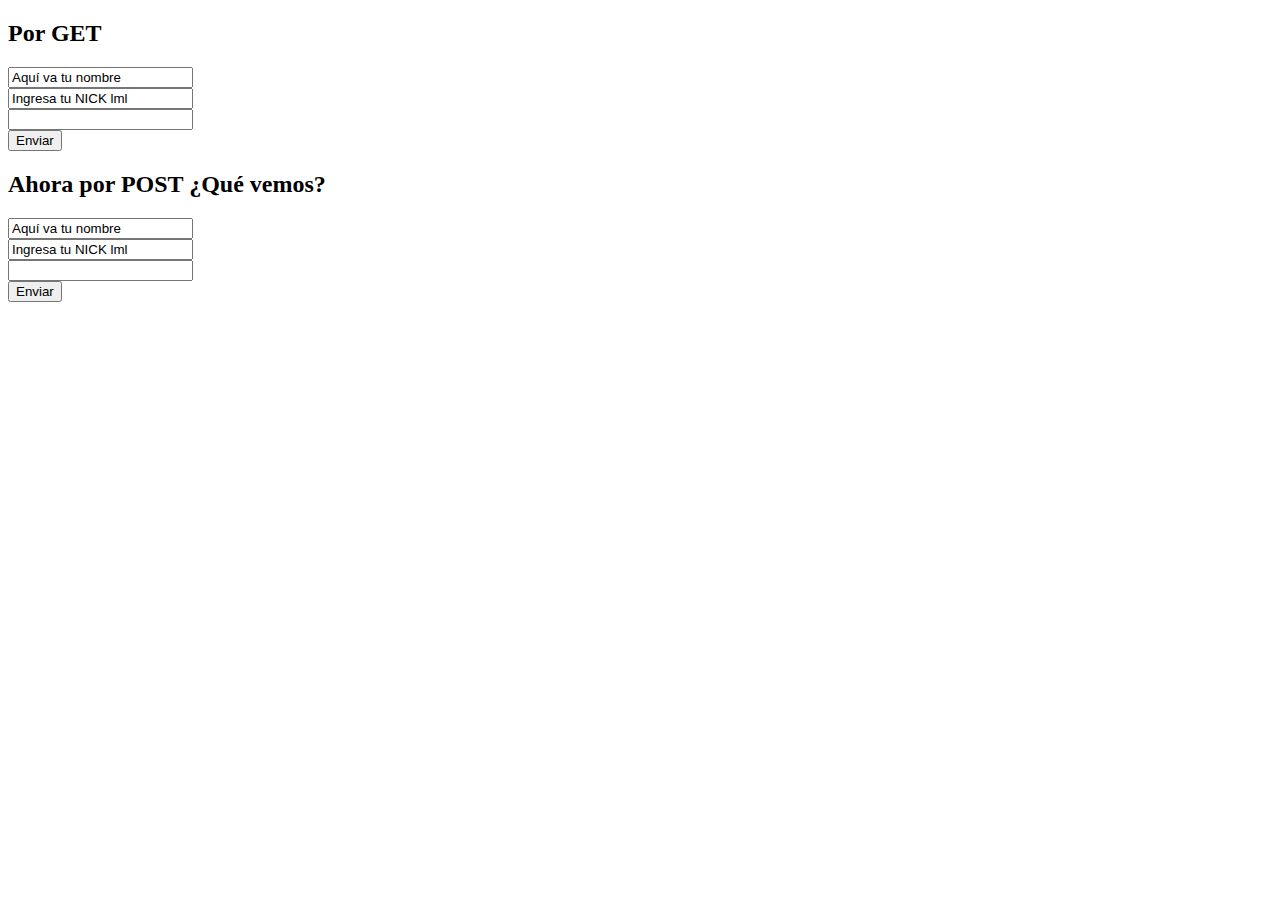
==== ejemplo1_cpmx5.html @ 61f29823 "Slides y algunso ejemplos, para la prematura presentacion en el CPMX5... habrá más, no es todo." ====
<!DOCTYPE html>
<html>
	<head>
		<title>Ejemplo de un Formulario</title>
		<meta http-equiv="Content-Type" content="text/html; charset=utf-8">
	</head>
	<body>
		<h2>Por GET</h2>
		<div>
			<form action="" method="GET">
				<input type="text" name="name" value="Aqu&iacute; va tu nombre"/><br />
				<input type="text" name="nick" value="Ingresa tu NICK lml"/><br />
				<input type="text" name="email" value=""/><br />
				<input type="submit" value="Enviar" />
			</form>
		</div>
		<h2>Ahora por POST ¿Qu&eacute; vemos?</h2>
		<div>
			<form action="" method="POST">
				<input type="text" name="name" value="Aqu&iacute; va tu nombre"/><br />
				<input type="text" name="nick" value="Ingresa tu NICK lml"/><br />
				<input type="text" name="email" value=""/><br />
				<input type="submit" value="Enviar" />
			</form>
		</div>
	</body>
</html>
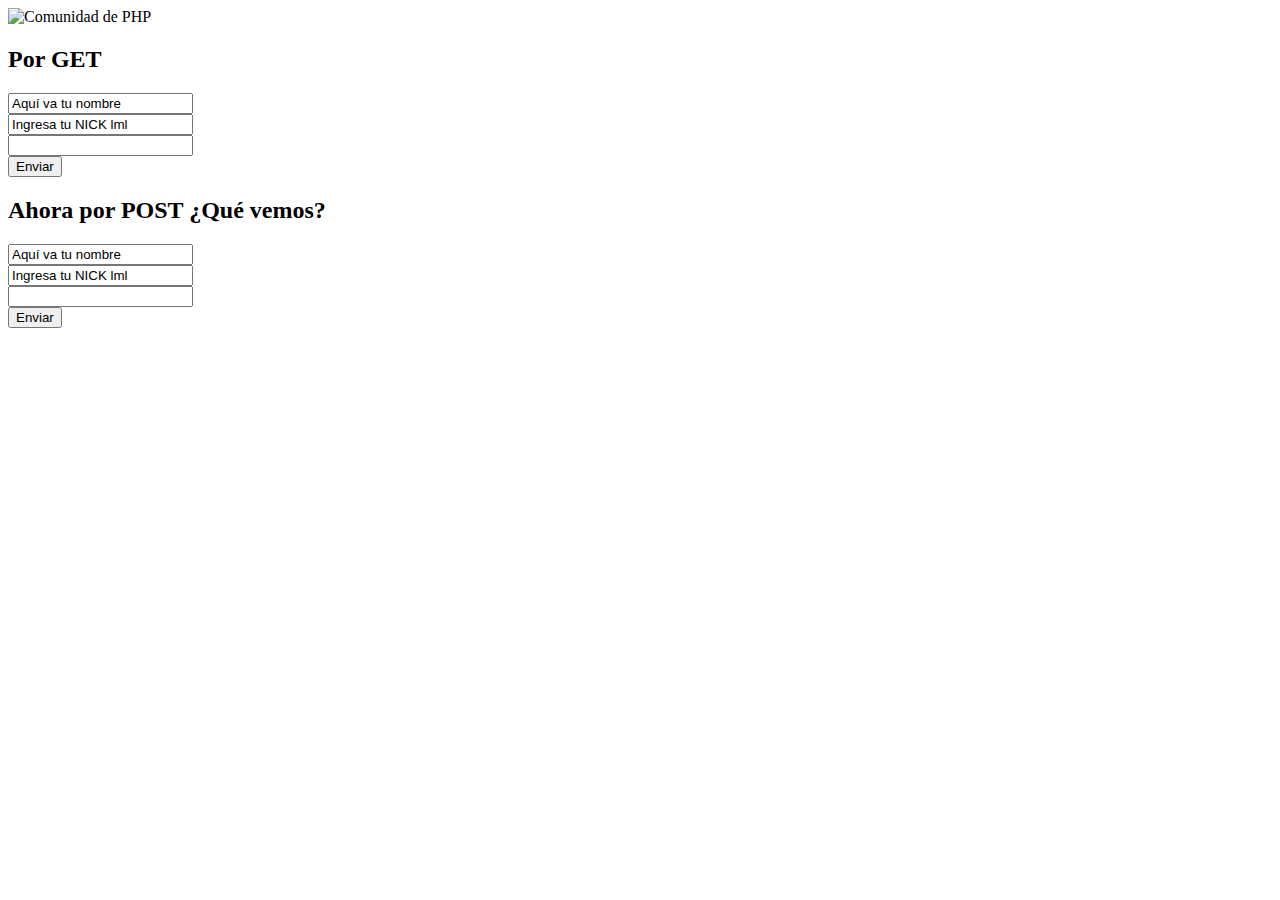
==== commit 8a330386: "Fe de erratas, todo listo para la presentación en CPMX5" ====
--- a/ejemplo1_cpmx5.html
+++ b/ejemplo1_cpmx5.html
@@ -5,6 +5,7 @@
 		<meta http-equiv="Content-Type" content="text/html; charset=utf-8">
 	</head>
 	<body>
+		<div><img class="logo" src="http://www.comunidaddephp.org/librerias/temas/2012/image/logo.png" title="Comunidad de PHP"/></div>
 		<h2>Por GET</h2>
 		<div>
 			<form action="" method="GET">
